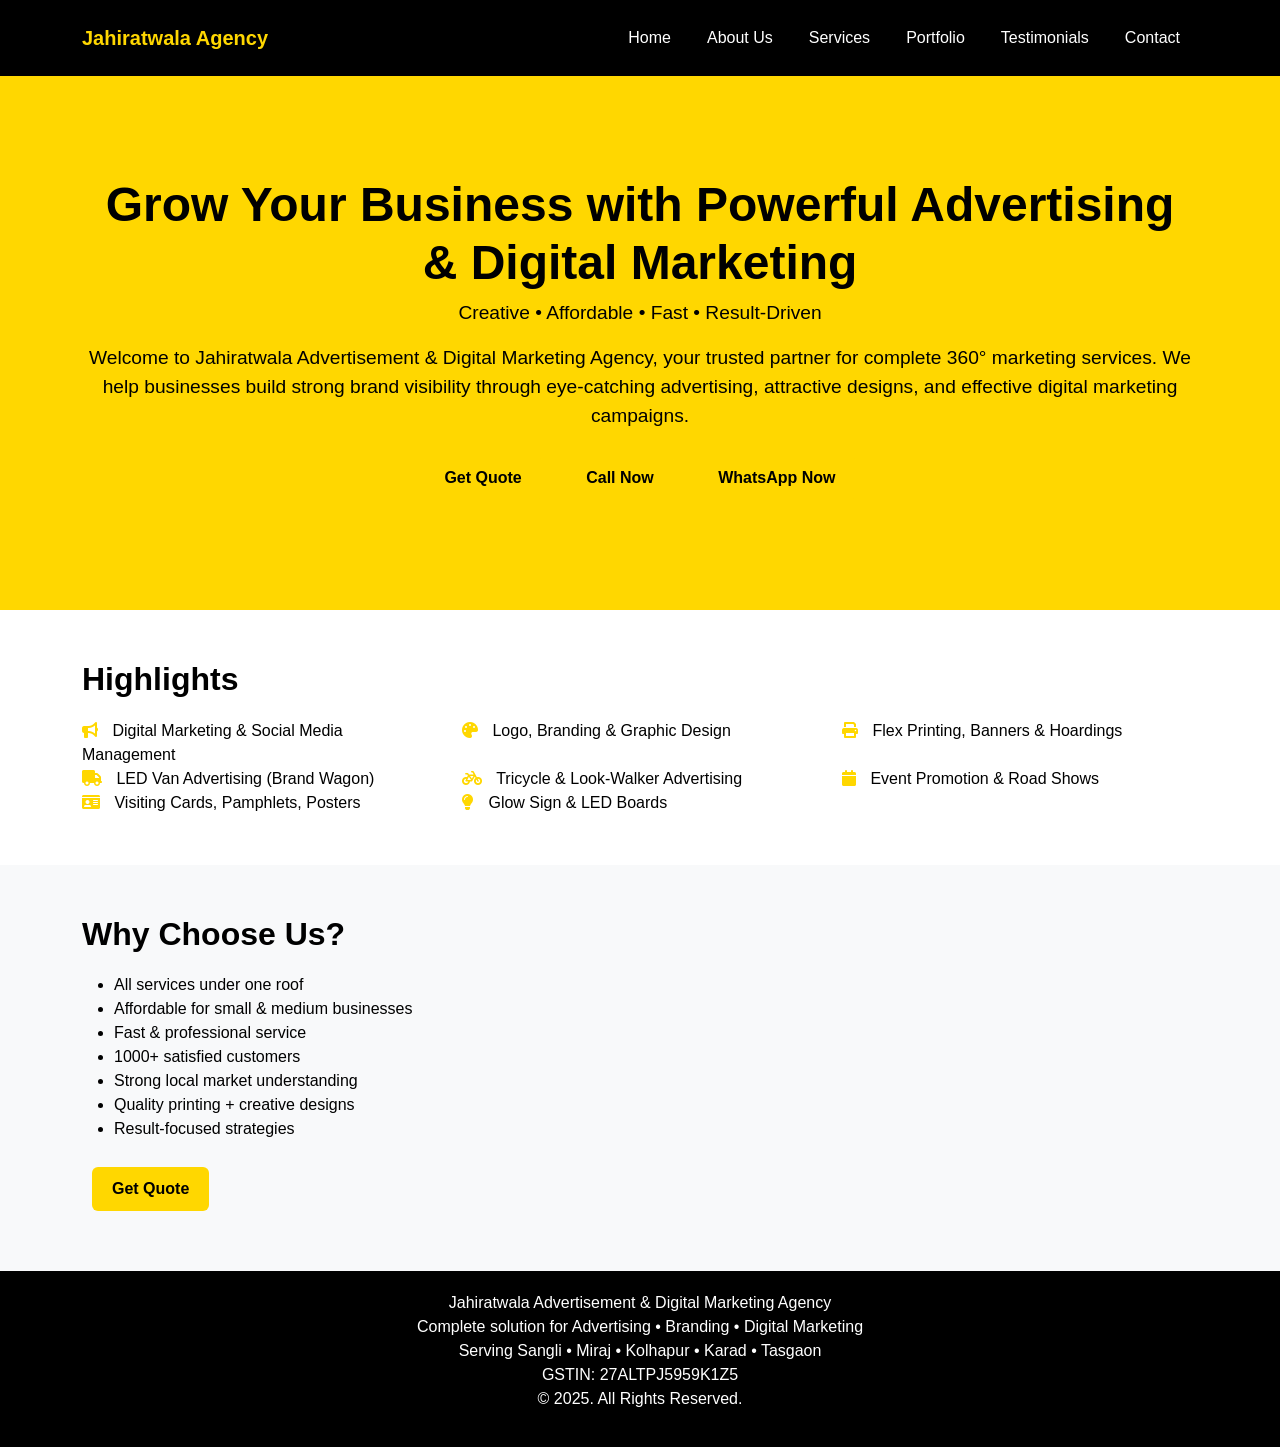
==== index.html @ a250a624 "Add files via upload" ====
<!DOCTYPE html>
<html lang="en">
<head>
    <meta charset="UTF-8">
    <meta name="viewport" content="width=device-width, initial-scale=1.0">
    <title>Jahiratwala Advertisement & Digital Marketing Agency</title>
    <link href="https://cdn.jsdelivr.net/npm/bootstrap@5.3.0/dist/css/bootstrap.min.css" rel="stylesheet">
    <link rel="stylesheet" href="https://cdnjs.cloudflare.com/ajax/libs/font-awesome/6.0.0/css/all.min.css">
    <link rel="stylesheet" href="styles.css">
</head>
<body>
    <header>
        <nav class="navbar navbar-expand-lg">
            <div class="container">
                <a class="navbar-brand" href="index.html">Jahiratwala Agency</a>
                <button class="navbar-toggler" type="button" data-bs-toggle="collapse" data-bs-target="#navbarNav">
                    <span class="navbar-toggler-icon"></span>
                </button>
                <div class="collapse navbar-collapse" id="navbarNav">
                    <ul class="navbar-nav ms-auto">
                        <li class="nav-item"><a class="nav-link" href="index.html">Home</a></li>
                        <li class="nav-item"><a class="nav-link" href="about.html">About Us</a></li>
                        <li class="nav-item"><a class="nav-link" href="services.html">Services</a></li>
                        <li class="nav-item"><a class="nav-link" href="portfolio.html">Portfolio</a></li>
                        <li class="nav-item"><a class="nav-link" href="testimonials.html">Testimonials</a></li>
                        <li class="nav-item"><a class="nav-link" href="contact.html">Contact</a></li>
                    </ul>
                </div>
            </div>
        </nav>
    </header>

    <section class="hero">
        <div class="container">
            <h1>Grow Your Business with Powerful Advertising & Digital Marketing</h1>
            <p class="tagline">Creative • Affordable • Fast • Result-Driven</p>
            <p>Welcome to Jahiratwala Advertisement & Digital Marketing Agency, your trusted partner for complete 360° marketing services. We help businesses build strong brand visibility through eye-catching advertising, attractive designs, and effective digital marketing campaigns.</p>
            <a href="contact.html" class="btn btn-custom">Get Quote</a>
            <a href="tel:9054790116" class="btn btn-custom">Call Now</a>
            <a href="https://wa.me/9054790116" class="btn btn-custom">WhatsApp Now</a>
        </div>
    </section>

    <section class="section">
        <div class="container">
            <h2>Highlights</h2>
            <div class="row">
                <div class="col-md-4"><i class="fas fa-bullhorn icon"></i> Digital Marketing & Social Media Management</div>
                <div class="col-md-4"><i class="fas fa-palette icon"></i> Logo, Branding & Graphic Design</div>
                <div class="col-md-4"><i class="fas fa-print icon"></i> Flex Printing, Banners & Hoardings</div>
                <div class="col-md-4"><i class="fas fa-truck icon"></i> LED Van Advertising (Brand Wagon)</div>
                <div class="col-md-4"><i class="fas fa-bicycle icon"></i> Tricycle & Look-Walker Advertising</div>
                <div class="col-md-4"><i class="fas fa-calendar icon"></i> Event Promotion & Road Shows</div>
                <div class="col-md-4"><i class="fas fa-id-card icon"></i> Visiting Cards, Pamphlets, Posters</div>
                <div class="col-md-4"><i class="fas fa-lightbulb icon"></i> Glow Sign & LED Boards</div>
            </div>
        </div>
    </section>

    <section class="section bg-light">
        <div class="container">
            <h2>Why Choose Us?</h2>
            <ul>
                <li>All services under one roof</li>
                <li>Affordable for small & medium businesses</li>
                <li>Fast & professional service</li>
                <li>1000+ satisfied customers</li>
                <li>Strong local market understanding</li>
                <li>Quality printing + creative designs</li>
                <li>Result-focused strategies</li>
            </ul>
            <a href="contact.html" class="btn btn-custom">Get Quote</a>
        </div>
    </section>

    <footer>
        <div class="container">
            <p>Jahiratwala Advertisement & Digital Marketing Agency<br>
            Complete solution for Advertising • Branding • Digital Marketing<br>
            Serving Sangli • Miraj • Kolhapur • Karad • Tasgaon<br>
            GSTIN: 27ALTPJ5959K1Z5<br>
            © 2025. All Rights Reserved.</p>
        </div>
    </footer>

    <script src="https://cdn.jsdelivr.net/npm/bootstrap@5.3.0/dist/js/bootstrap.bundle.min.js"></script>
</body>
</html>
---- styles.css ----
/* Custom Styles */
body {
    font-family: 'Arial', sans-serif;
    color: #000000;
    background-color: #FFFFFF;
    margin: 0;
    padding: 0;
}

header {
    background-color: #000000;
    color: #FFFFFF;
    padding: 10px 0;
    position: sticky;
    top: 0;
    z-index: 1000;
}

.navbar-brand {
    color: #FFD700 !important;
    font-weight: bold;
}

.nav-link {
    color: #FFFFFF !important;
    margin: 0 10px;
}

.nav-link:hover {
    color: #FFD700 !important;
}

.hero {
    background-color: #FFD700;
    color: #000000;
    padding: 100px 0;
    text-align: center;
}

.hero h1 {
    font-size: 3rem;
    font-weight: bold;
}

.hero p {
    font-size: 1.2rem;
}

.btn-custom {
    background-color: #FFD700;
    color: #000000;
    border: none;
    padding: 10px 20px;
    margin: 10px;
    font-weight: bold;
}

.btn-custom:hover {
    background-color: #000000;
    color: #FFD700;
}

.section {
    padding: 50px 0;
}

.section h2 {
    font-weight: bold;
    color: #000000;
    margin-bottom: 20px;
}

.icon {
    color: #FFD700;
    margin-right: 10px;
}

.portfolio img {
    width: 100%;
    height: 200px;
    object-fit: cover;
    margin-bottom: 10px;
}

.testimonial {
    background-color: #F8F8F8;
    padding: 20px;
    margin: 10px 0;
    border-left: 5px solid #FFD700;
}

footer {
    background-color: #000000;
    color: #FFFFFF;
    padding: 20px 0;
    text-align: center;
}

footer a {
    color: #FFD700;
}

/* Mobile Responsiveness */
@media (max-width: 768px) {
    .hero h1 {
        font-size: 2rem;
    }
    .hero p {
        font-size: 1rem;
    }
    .btn-custom {
        display: block;
        margin: 10px auto;
    }
}
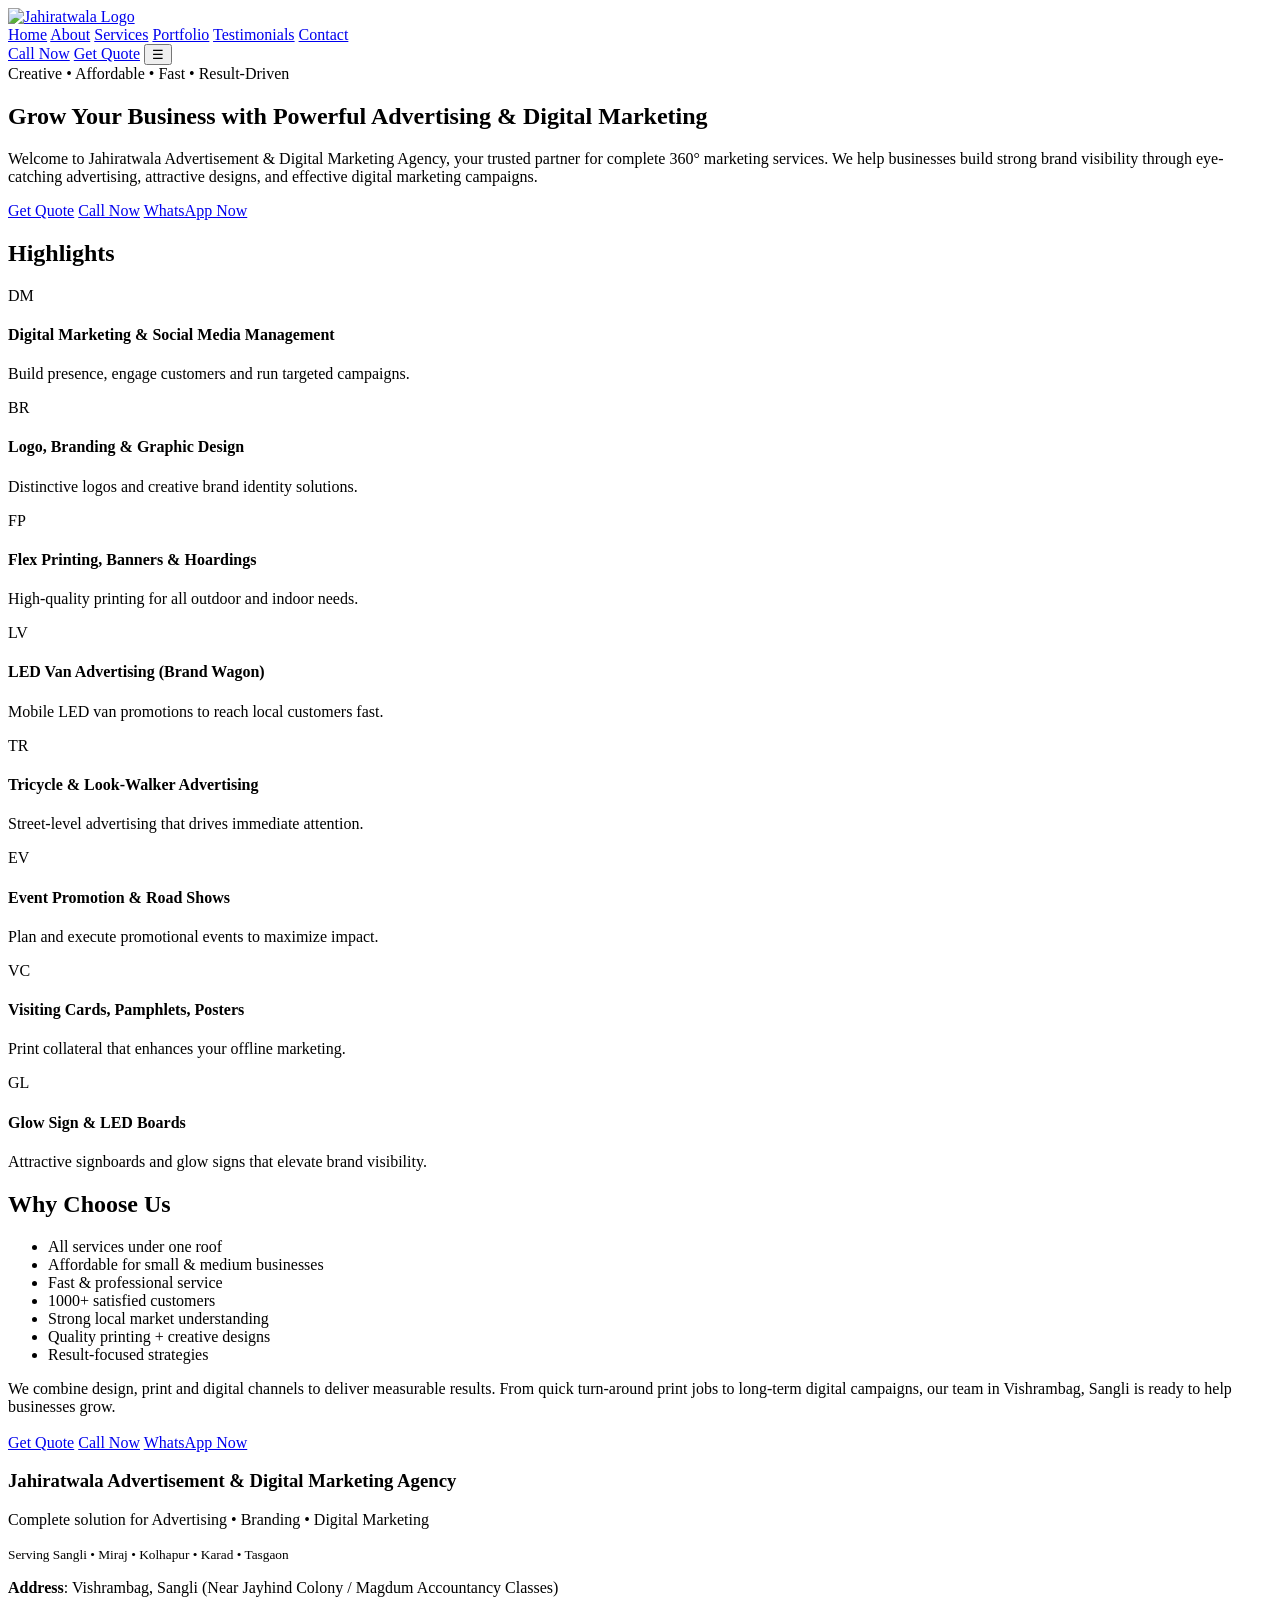
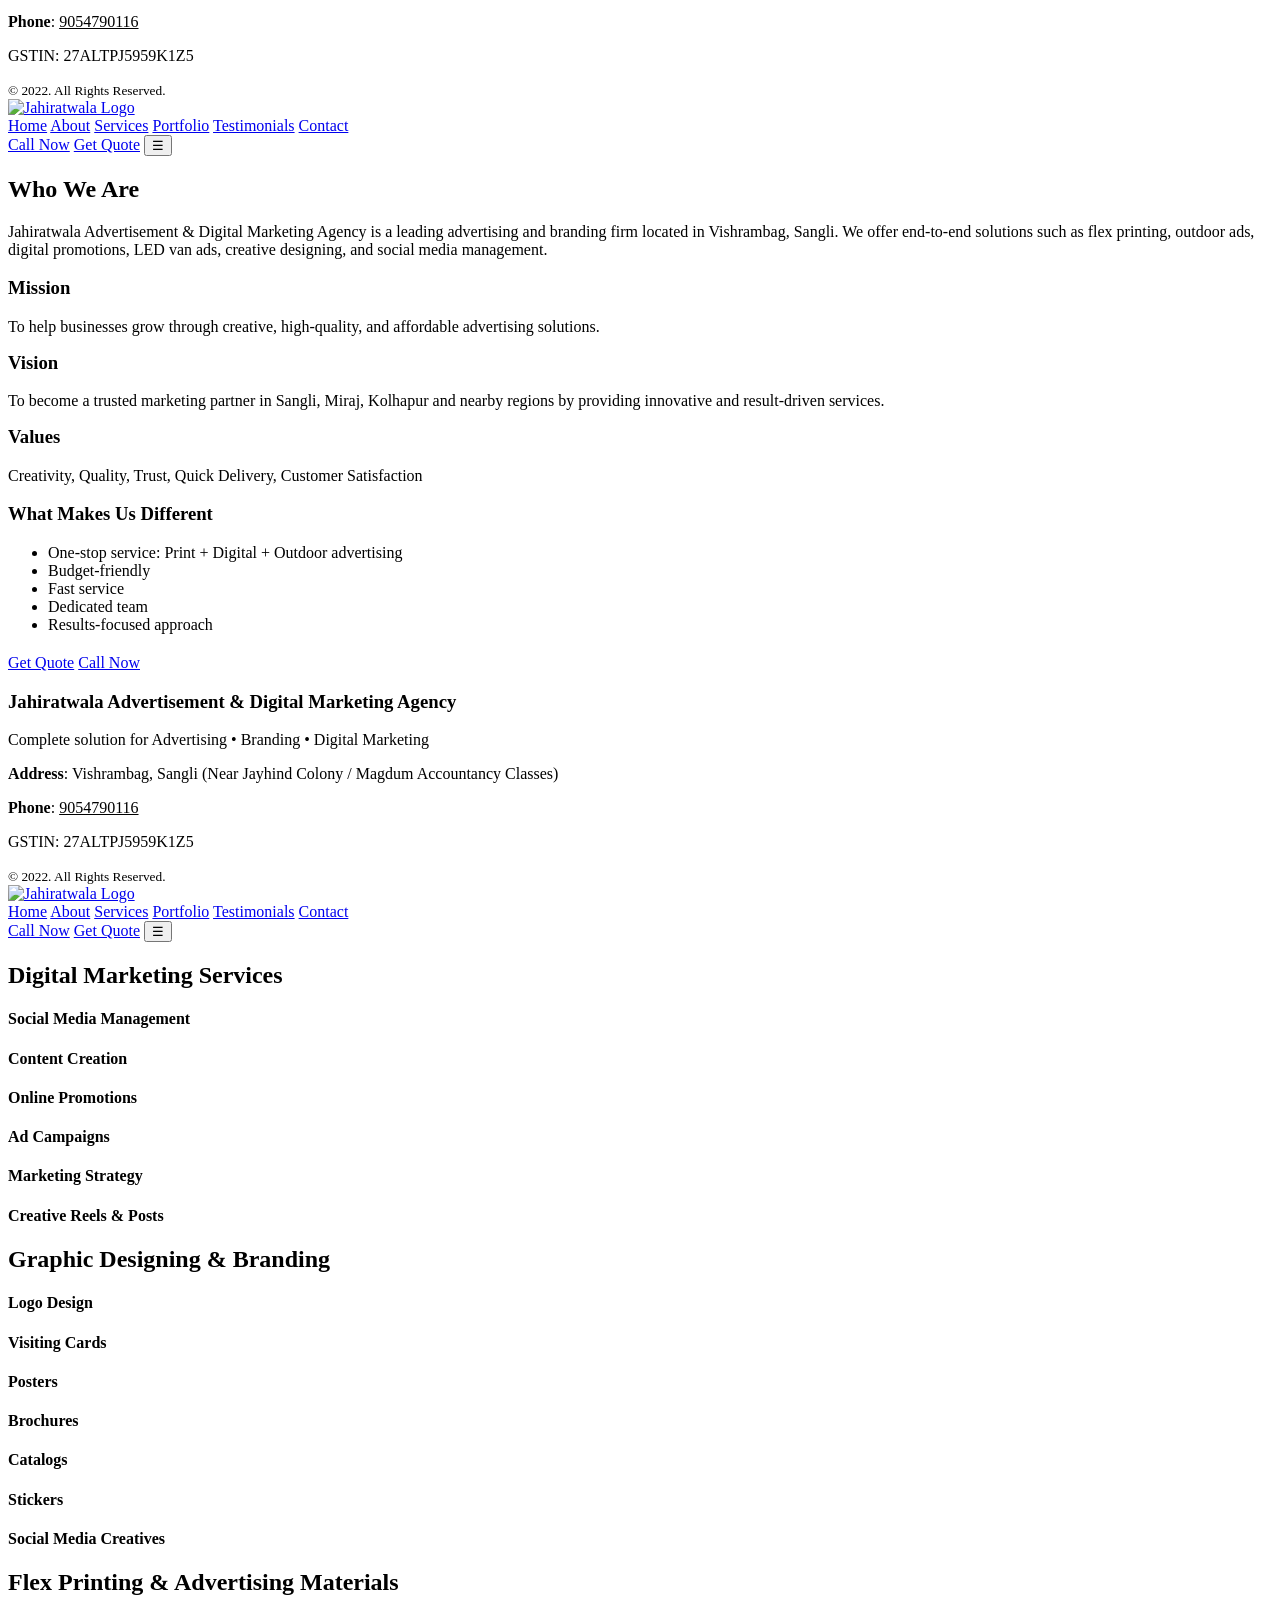
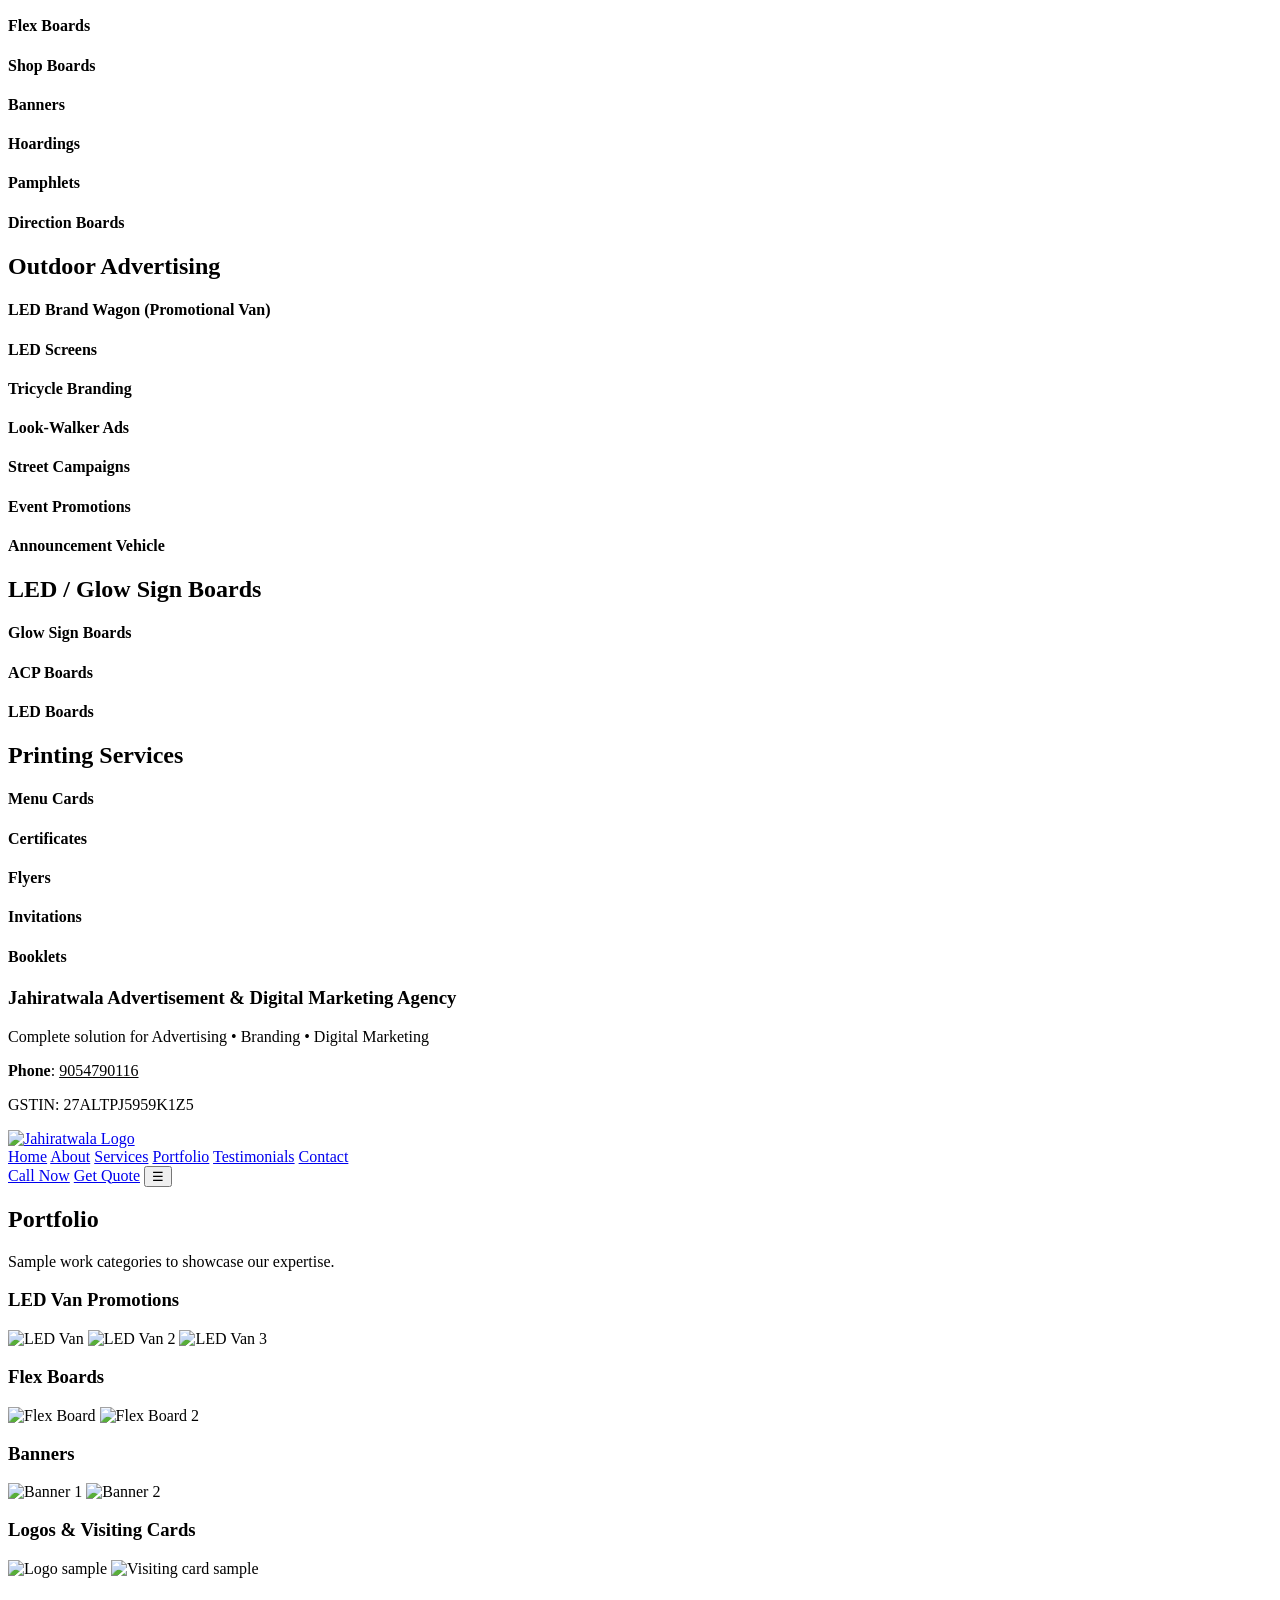
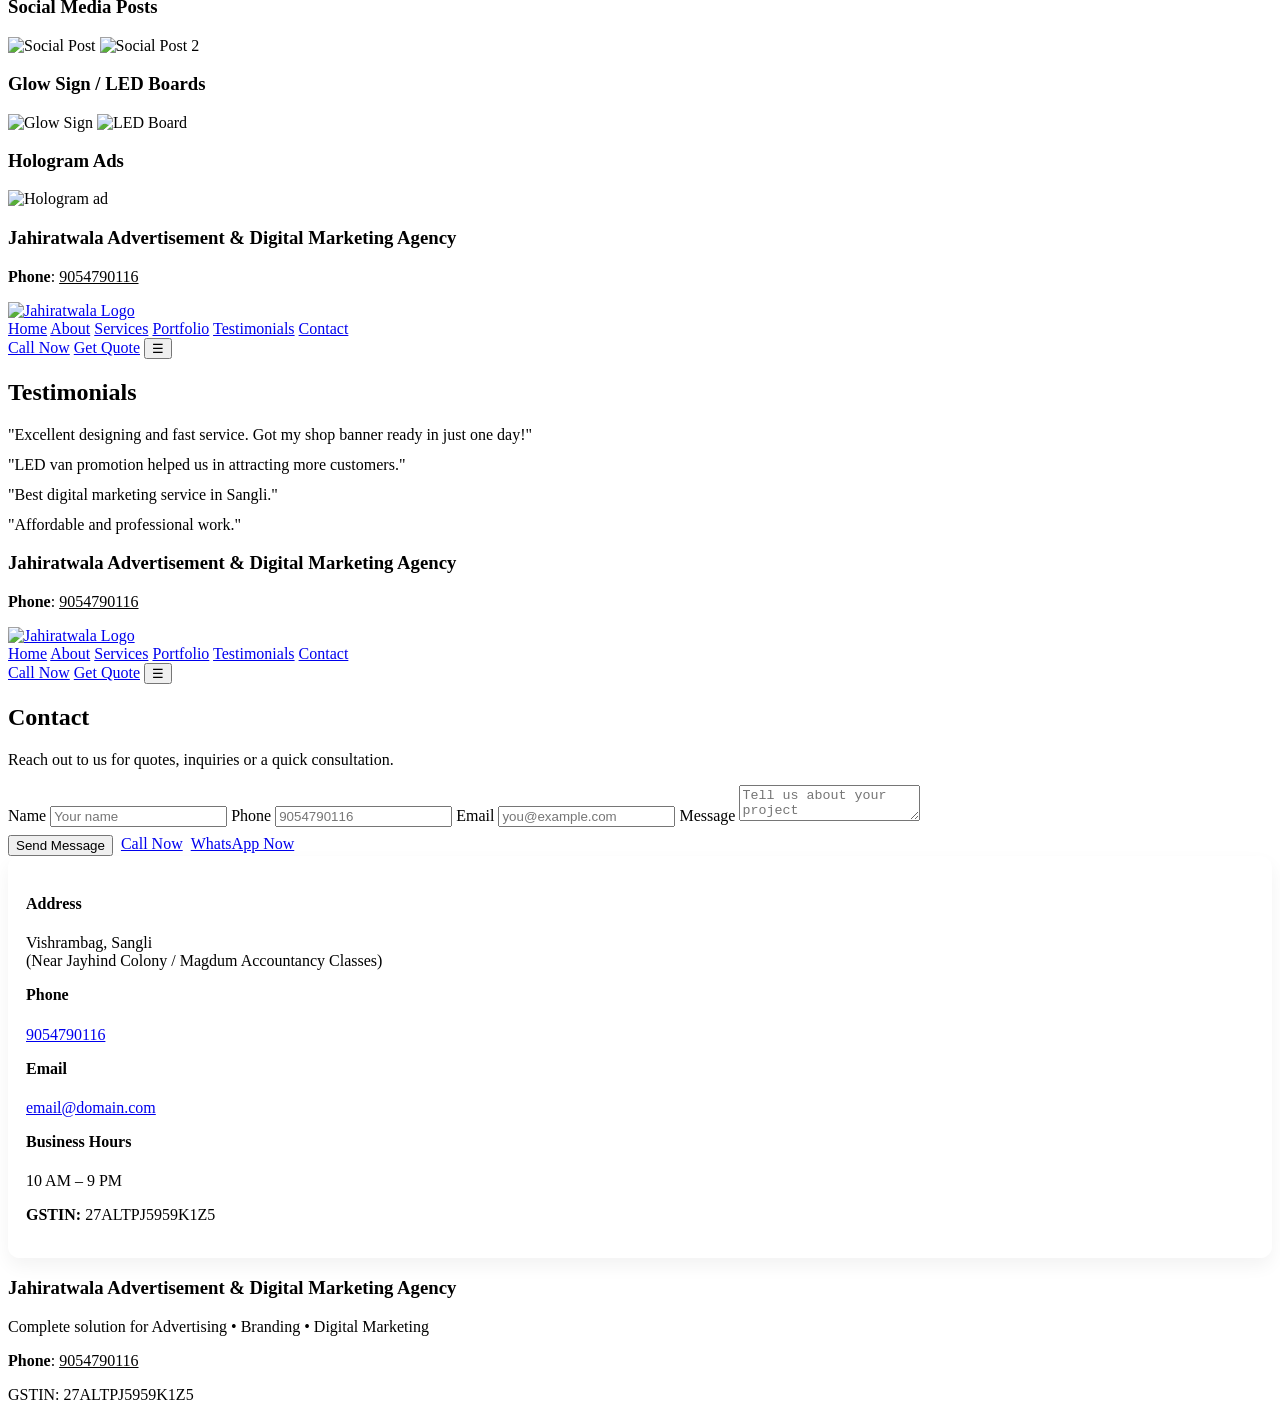
==== commit ff3eed9f: "Add files via upload" ====
--- a/index.html
+++ b/index.html
@@ -1,88 +1,631 @@
-<!DOCTYPE html>
+<!doctype html>
 <html lang="en">
 <head>
-    <meta charset="UTF-8">
-    <meta name="viewport" content="width=device-width, initial-scale=1.0">
-    <title>Jahiratwala Advertisement & Digital Marketing Agency</title>
-    <link href="https://cdn.jsdelivr.net/npm/bootstrap@5.3.0/dist/css/bootstrap.min.css" rel="stylesheet">
-    <link rel="stylesheet" href="https://cdnjs.cloudflare.com/ajax/libs/font-awesome/6.0.0/css/all.min.css">
-    <link rel="stylesheet" href="styles.css">
+  <meta charset="utf-8" />
+  <meta name="viewport" content="width=device-width,initial-scale=1" />
+  <title>Jahiratwala Advertisement & Digital Marketing Agency — Home</title>
+  <link rel="stylesheet" href="css/style.css">
 </head>
 <body>
-    <header>
-        <nav class="navbar navbar-expand-lg">
-            <div class="container">
-                <a class="navbar-brand" href="index.html">Jahiratwala Agency</a>
-                <button class="navbar-toggler" type="button" data-bs-toggle="collapse" data-bs-target="#navbarNav">
-                    <span class="navbar-toggler-icon"></span>
-                </button>
-                <div class="collapse navbar-collapse" id="navbarNav">
-                    <ul class="navbar-nav ms-auto">
-                        <li class="nav-item"><a class="nav-link" href="index.html">Home</a></li>
-                        <li class="nav-item"><a class="nav-link" href="about.html">About Us</a></li>
-                        <li class="nav-item"><a class="nav-link" href="services.html">Services</a></li>
-                        <li class="nav-item"><a class="nav-link" href="portfolio.html">Portfolio</a></li>
-                        <li class="nav-item"><a class="nav-link" href="testimonials.html">Testimonials</a></li>
-                        <li class="nav-item"><a class="nav-link" href="contact.html">Contact</a></li>
-                    </ul>
-                </div>
+
+  <!-- Header -->
+  <header class="site-header">
+    <div class="container header-inner">
+      <a href="index.html" class="logo"><img src="images/logo.png" alt="Jahiratwala Logo"></a>
+
+      <nav class="nav" aria-label="Main Navigation">
+        <a href="index.html" class="active">Home</a>
+        <a href="about.html">About</a>
+        <a href="services.html">Services</a>
+        <a href="portfolio.html">Portfolio</a>
+        <a href="testimonials.html">Testimonials</a>
+        <a href="contact.html">Contact</a>
+      </nav>
+
+      <div class="header-ctas">
+        <a class="btn btn-border" href="tel:9054790116">Call Now</a>
+        <a class="btn btn-yellow" href="contact.html">Get Quote</a>
+        <button class="mobile-toggle" aria-label="Toggle menu">☰</button>
+      </div>
+    </div>
+
+    <!-- mobile nav -->
+    <div class="container mobile-nav" style="display:none">
+      <a href="index.html">Home</a> |
+      <a href="about.html">About</a> |
+      <a href="services.html">Services</a> |
+      <a href="portfolio.html">Portfolio</a> |
+      <a href="testimonials.html">Testimonials</a> |
+      <a href="contact.html">Contact</a>
+    </div>
+  </header>
+
+  <!-- HERO -->
+  <main>
+    <section class="hero">
+      <div class="container hero-inner">
+        <span class="tagline">Creative • Affordable • Fast • Result-Driven</span>
+        <h1>Grow Your Business with Powerful Advertising & Digital Marketing</h1>
+        <p class="lead">Welcome to Jahiratwala Advertisement & Digital Marketing Agency, your trusted partner for complete 360° marketing services. We help businesses build strong brand visibility through eye-catching advertising, attractive designs, and effective digital marketing campaigns.</p>
+
+        <div class="hero-ctas">
+          <a href="contact.html" class="btn-cta primary">Get Quote</a>
+          <a href="tel:9054790116" class="btn-cta ghost">Call Now</a>
+          <a href="https://wa.me/919054790116" class="btn-cta ghost">WhatsApp Now</a>
+        </div>
+      </div>
+    </section>
+
+    <!-- Highlights -->
+    <section class="highlights container section" aria-labelledby="highlights">
+      <h2 id="highlights">Highlights</h2>
+      <div class="highlights-grid" style="margin-top:14px;">
+        <div class="card">
+          <div class="icon">DM</div>
+          <div>
+            <h4>Digital Marketing & Social Media Management</h4>
+            <p>Build presence, engage customers and run targeted campaigns.</p>
+          </div>
+        </div>
+
+        <div class="card">
+          <div class="icon">BR</div>
+          <div>
+            <h4>Logo, Branding & Graphic Design</h4>
+            <p>Distinctive logos and creative brand identity solutions.</p>
+          </div>
+        </div>
+
+        <div class="card">
+          <div class="icon">FP</div>
+          <div>
+            <h4>Flex Printing, Banners & Hoardings</h4>
+            <p>High-quality printing for all outdoor and indoor needs.</p>
+          </div>
+        </div>
+
+        <div class="card">
+          <div class="icon">LV</div>
+          <div>
+            <h4>LED Van Advertising (Brand Wagon)</h4>
+            <p>Mobile LED van promotions to reach local customers fast.</p>
+          </div>
+        </div>
+
+        <div class="card">
+          <div class="icon">TR</div>
+          <div>
+            <h4>Tricycle & Look-Walker Advertising</h4>
+            <p>Street-level advertising that drives immediate attention.</p>
+          </div>
+        </div>
+
+        <div class="card">
+          <div class="icon">EV</div>
+          <div>
+            <h4>Event Promotion & Road Shows</h4>
+            <p>Plan and execute promotional events to maximize impact.</p>
+          </div>
+        </div>
+
+        <div class="card">
+          <div class="icon">VC</div>
+          <div>
+            <h4>Visiting Cards, Pamphlets, Posters</h4>
+            <p>Print collateral that enhances your offline marketing.</p>
+          </div>
+        </div>
+
+        <div class="card">
+          <div class="icon">GL</div>
+          <div>
+            <h4>Glow Sign & LED Boards</h4>
+            <p>Attractive signboards and glow signs that elevate brand visibility.</p>
+          </div>
+        </div>
+      </div>
+    </section>
+
+    <!-- Why Choose Us -->
+    <section class="why container section" aria-labelledby="why">
+      <h2 id="why">Why Choose Us</h2>
+      <div class="why-grid" style="margin-top:18px;">
+        <div>
+          <ul class="why-list">
+            <li>All services under one roof</li>
+            <li>Affordable for small & medium businesses</li>
+            <li>Fast & professional service</li>
+            <li>1000+ satisfied customers</li>
+            <li>Strong local market understanding</li>
+            <li>Quality printing + creative designs</li>
+            <li>Result-focused strategies</li>
+          </ul>
+        </div>
+        <div>
+          <p class="lead">We combine design, print and digital channels to deliver measurable results. From quick turn-around print jobs to long-term digital campaigns, our team in Vishrambag, Sangli is ready to help businesses grow.</p>
+          <div style="margin-top:18px;">
+            <a href="contact.html" class="btn btn-yellow">Get Quote</a>
+            <a href="tel:9054790116" class="btn btn-border">Call Now</a>
+            <a href="https://wa.me/919054790116" class="btn btn-border">WhatsApp Now</a>
+          </div>
+        </div>
+      </div>
+    </section>
+
+  </main>
+
+  <!-- Footer -->
+  <footer class="site-footer">
+    <div class="container footer-grid">
+      <div>
+        <h3>Jahiratwala Advertisement & Digital Marketing Agency</h3>
+        <p>Complete solution for Advertising • Branding • Digital Marketing</p>
+        <small>Serving Sangli • Miraj • Kolhapur • Karad • Tasgaon</small>
+      </div>
+      <div>
+        <p><strong>Address</strong>: Vishrambag, Sangli (Near Jayhind Colony / Magdum Accountancy Classes)</p>
+        <p><strong>Phone</strong>: <a href="tel:9054790116" style="color:inherit;text-decoration:underline">9054790116</a></p>
+        <p>GSTIN: 27ALTPJ5959K1Z5</p>
+        <small>© 2022. All Rights Reserved.</small>
+      </div>
+    </div>
+  </footer>
+
+  <script src="js/script.js"></script>
+</body>
+</html> 
+
+
+<!doctype html>
+<html lang="en">
+<head>
+  <meta charset="utf-8" />
+  <meta name="viewport" content="width=device-width,initial-scale=1" />
+  <title>About — Jahiratwala Advertisement & Digital Marketing Agency</title>
+  <link rel="stylesheet" href="css/style.css">
+</head>
+<body>
+  <!-- header (same as index) -->
+  <header class="site-header">
+    <div class="container header-inner">
+      <a href="index.html" class="logo"><img src="images/logo.png" alt="Jahiratwala Logo"></a>
+      <nav class="nav" aria-label="Main Navigation">
+        <a href="index.html">Home</a>
+        <a href="about.html" class="active">About</a>
+        <a href="services.html">Services</a>
+        <a href="portfolio.html">Portfolio</a>
+        <a href="testimonials.html">Testimonials</a>
+        <a href="contact.html">Contact</a>
+      </nav>
+      <div class="header-ctas">
+        <a class="btn btn-border" href="tel:9054790116">Call Now</a>
+        <a class="btn btn-yellow" href="contact.html">Get Quote</a>
+        <button class="mobile-toggle">☰</button>
+      </div>
+    </div>
+    <div class="container mobile-nav" style="display:none">
+      <a href="index.html">Home</a> | <a href="about.html">About</a> | <a href="services.html">Services</a> | <a href="portfolio.html">Portfolio</a> | <a href="testimonials.html">Testimonials</a> | <a href="contact.html">Contact</a>
+    </div>
+  </header>
+
+  <main>
+    <section class="section container">
+      <h2>Who We Are</h2>
+      <p class="lead">Jahiratwala Advertisement & Digital Marketing Agency is a leading advertising and branding firm located in Vishrambag, Sangli. We offer end-to-end solutions such as flex printing, outdoor ads, digital promotions, LED van ads, creative designing, and social media management.</p>
+
+      <h3 style="margin-top:18px;">Mission</h3>
+      <p>To help businesses grow through creative, high-quality, and affordable advertising solutions.</p>
+
+      <h3 style="margin-top:12px;">Vision</h3>
+      <p>To become a trusted marketing partner in Sangli, Miraj, Kolhapur and nearby regions by providing innovative and result-driven services.</p>
+
+      <h3 style="margin-top:12px;">Values</h3>
+      <p>Creativity, Quality, Trust, Quick Delivery, Customer Satisfaction</p>
+
+      <h3 style="margin-top:18px;">What Makes Us Different</h3>
+      <ul style="margin-top:8px">
+        <li>One-stop service: Print + Digital + Outdoor advertising</li>
+        <li>Budget-friendly</li>
+        <li>Fast service</li>
+        <li>Dedicated team</li>
+        <li>Results-focused approach</li>
+      </ul>
+
+      <div style="margin-top:20px;">
+        <a href="contact.html" class="btn btn-yellow">Get Quote</a>
+        <a href="tel:9054790116" class="btn btn-border">Call Now</a>
+      </div>
+    </section>
+  </main>
+
+  <footer class="site-footer">
+    <div class="container footer-grid">
+      <div>
+        <h3>Jahiratwala Advertisement & Digital Marketing Agency</h3>
+        <p>Complete solution for Advertising • Branding • Digital Marketing</p>
+      </div>
+      <div>
+        <p><strong>Address</strong>: Vishrambag, Sangli (Near Jayhind Colony / Magdum Accountancy Classes)</p>
+        <p><strong>Phone</strong>: <a href="tel:9054790116" style="color:inherit;text-decoration:underline">9054790116</a></p>
+        <p>GSTIN: 27ALTPJ5959K1Z5</p>
+        <small>© 2022. All Rights Reserved.</small>
+      </div>
+    </div>
+  </footer>
+
+  <script src="js/script.js"></script>
+</body>
+</html> 
+
+<!doctype html>
+<html lang="en">
+<head>
+  <meta charset="utf-8" />
+  <meta name="viewport" content="width=device-width,initial-scale=1" />
+  <title>Services — Jahiratwala Advertisement & Digital Marketing Agency</title>
+  <link rel="stylesheet" href="css/style.css">
+</head>
+<body>
+  <!-- header -->
+  <header class="site-header">
+    <div class="container header-inner">
+      <a href="index.html" class="logo"><img src="images/logo.png" alt="Jahiratwala Logo"></a>
+      <nav class="nav" aria-label="Main Navigation">
+        <a href="index.html">Home</a>
+        <a href="about.html">About</a>
+        <a href="services.html" class="active">Services</a>
+        <a href="portfolio.html">Portfolio</a>
+        <a href="testimonials.html">Testimonials</a>
+        <a href="contact.html">Contact</a>
+      </nav>
+      <div class="header-ctas">
+        <a class="btn btn-border" href="tel:9054790116">Call Now</a>
+        <a class="btn btn-yellow" href="contact.html">Get Quote</a>
+        <button class="mobile-toggle">☰</button>
+      </div>
+    </div>
+    <div class="container mobile-nav" style="display:none">
+      <a href="index.html">Home</a> | <a href="about.html">About</a> | <a href="services.html">Services</a> | <a href="portfolio.html">Portfolio</a> | <a href="testimonials.html">Testimonials</a> | <a href="contact.html">Contact</a>
+    </div>
+  </header>
+
+  <main>
+    <section class="section container">
+      <h2>Digital Marketing Services</h2>
+      <div class="services-grid" style="margin-top:12px;">
+        <div class="service"><h4>Social Media Management</h4></div>
+        <div class="service"><h4>Content Creation</h4></div>
+        <div class="service"><h4>Online Promotions</h4></div>
+        <div class="service"><h4>Ad Campaigns</h4></div>
+        <div class="service"><h4>Marketing Strategy</h4></div>
+        <div class="service"><h4>Creative Reels & Posts</h4></div>
+      </div>
+    </section>
+
+    <section class="section container">
+      <h2>Graphic Designing & Branding</h2>
+      <div class="services-grid" style="margin-top:12px;">
+        <div class="service"><h4>Logo Design</h4></div>
+        <div class="service"><h4>Visiting Cards</h4></div>
+        <div class="service"><h4>Posters</h4></div>
+        <div class="service"><h4>Brochures</h4></div>
+        <div class="service"><h4>Catalogs</h4></div>
+        <div class="service"><h4>Stickers</h4></div>
+        <div class="service"><h4>Social Media Creatives</h4></div>
+      </div>
+    </section>
+
+    <section class="section container">
+      <h2>Flex Printing & Advertising Materials</h2>
+      <div class="services-grid" style="margin-top:12px;">
+        <div class="service"><h4>Flex Boards</h4></div>
+        <div class="service"><h4>Shop Boards</h4></div>
+        <div class="service"><h4>Banners</h4></div>
+        <div class="service"><h4>Hoardings</h4></div>
+        <div class="service"><h4>Pamphlets</h4></div>
+        <div class="service"><h4>Direction Boards</h4></div>
+      </div>
+    </section>
+
+    <section class="section container">
+      <h2>Outdoor Advertising</h2>
+      <div class="services-grid" style="margin-top:12px;">
+        <div class="service"><h4>LED Brand Wagon (Promotional Van)</h4></div>
+        <div class="service"><h4>LED Screens</h4></div>
+        <div class="service"><h4>Tricycle Branding</h4></div>
+        <div class="service"><h4>Look-Walker Ads</h4></div>
+        <div class="service"><h4>Street Campaigns</h4></div>
+        <div class="service"><h4>Event Promotions</h4></div>
+        <div class="service"><h4>Announcement Vehicle</h4></div>
+      </div>
+    </section>
+
+    <section class="section container">
+      <h2>LED / Glow Sign Boards</h2>
+      <div class="services-grid" style="margin-top:12px;">
+        <div class="service"><h4>Glow Sign Boards</h4></div>
+        <div class="service"><h4>ACP Boards</h4></div>
+        <div class="service"><h4>LED Boards</h4></div>
+      </div>
+    </section>
+
+    <section class="section container">
+      <h2>Printing Services</h2>
+      <div class="services-grid" style="margin-top:12px;">
+        <div class="service"><h4>Menu Cards</h4></div>
+        <div class="service"><h4>Certificates</h4></div>
+        <div class="service"><h4>Flyers</h4></div>
+        <div class="service"><h4>Invitations</h4></div>
+        <div class="service"><h4>Booklets</h4></div>
+      </div>
+    </section>
+
+  </main>
+
+  <footer class="site-footer">
+    <div class="container footer-grid">
+      <div>
+        <h3>Jahiratwala Advertisement & Digital Marketing Agency</h3>
+        <p>Complete solution for Advertising • Branding • Digital Marketing</p>
+      </div>
+      <div>
+        <p><strong>Phone</strong>: <a href="tel:9054790116" style="color:inherit;text-decoration:underline">9054790116</a></p>
+        <p>GSTIN: 27ALTPJ5959K1Z5</p>
+      </div>
+    </div>
+  </footer>
+
+  <script src="js/script.js"></script>
+</body>
+</html> 
+
+<!doctype html>
+<html lang="en">
+<head>
+  <meta charset="utf-8" />
+  <meta name="viewport" content="width=device-width,initial-scale=1" />
+  <title>Portfolio — Jahiratwala Advertisement & Digital Marketing Agency</title>
+  <link rel="stylesheet" href="css/style.css">
+</head>
+<body>
+  <!-- header -->
+  <header class="site-header">
+    <div class="container header-inner">
+      <a href="index.html" class="logo"><img src="images/logo.png" alt="Jahiratwala Logo"></a>
+      <nav class="nav" aria-label="Main Navigation">
+        <a href="index.html">Home</a>
+        <a href="about.html">About</a>
+        <a href="services.html">Services</a>
+        <a href="portfolio.html" class="active">Portfolio</a>
+        <a href="testimonials.html">Testimonials</a>
+        <a href="contact.html">Contact</a>
+      </nav>
+      <div class="header-ctas">
+        <a class="btn btn-border" href="tel:9054790116">Call Now</a>
+        <a class="btn btn-yellow" href="contact.html">Get Quote</a>
+        <button class="mobile-toggle">☰</button>
+      </div>
+    </div>
+    <div class="container mobile-nav" style="display:none">
+      <a href="index.html">Home</a> | <a href="about.html">About</a> | <a href="services.html">Services</a> | <a href="portfolio.html">Portfolio</a> | <a href="testimonials.html">Testimonials</a> | <a href="contact.html">Contact</a>
+    </div>
+  </header>
+
+  <main>
+    <section class="section container">
+      <h2>Portfolio</h2>
+      <p class="lead">Sample work categories to showcase our expertise.</p>
+
+      <h3 style="margin-top:18px">LED Van Promotions</h3>
+      <div class="gallery" style="margin-top:8px">
+        <img src="images/portfolio1.jpg" alt="LED Van">
+        <img src="images/portfolio2.jpg" alt="LED Van 2">
+        <img src="images/portfolio3.jpg" alt="LED Van 3">
+      </div>
+
+      <h3 style="margin-top:18px">Flex Boards</h3>
+      <div class="gallery" style="margin-top:8px">
+        <img src="images/portfolio4.jpg" alt="Flex Board">
+        <img src="images/portfolio5.jpg" alt="Flex Board 2">
+      </div>
+
+      <h3 style="margin-top:18px">Banners</h3>
+      <div class="gallery" style="margin-top:8px">
+        <img src="images/portfolio6.jpg" alt="Banner 1">
+        <img src="images/portfolio7.jpg" alt="Banner 2">
+      </div>
+
+      <h3 style="margin-top:18px">Logos & Visiting Cards</h3>
+      <div class="gallery" style="margin-top:8px">
+        <img src="images/portfolio8.jpg" alt="Logo sample">
+        <img src="images/portfolio9.jpg" alt="Visiting card sample">
+      </div>
+
+      <h3 style="margin-top:18px">Social Media Posts</h3>
+      <div class="gallery" style="margin-top:8px">
+        <img src="images/portfolio10.jpg" alt="Social Post">
+        <img src="images/portfolio11.jpg" alt="Social Post 2">
+      </div>
+
+      <h3 style="margin-top:18px">Glow Sign / LED Boards</h3>
+      <div class="gallery" style="margin-top:8px">
+        <img src="images/portfolio12.jpg" alt="Glow Sign">
+        <img src="images/portfolio13.jpg" alt="LED Board">
+      </div>
+
+      <h3 style="margin-top:18px">Hologram Ads</h3>
+      <div class="gallery" style="margin-top:8px">
+        <img src="images/portfolio14.jpg" alt="Hologram ad">
+      </div>
+    </section>
+  </main>
+
+  <footer class="site-footer">
+    <div class="container footer-grid">
+      <div>
+        <h3>Jahiratwala Advertisement & Digital Marketing Agency</h3>
+      </div>
+      <div>
+        <p><strong>Phone</strong>: <a href="tel:9054790116" style="color:inherit;text-decoration:underline">9054790116</a></p>
+      </div>
+    </div>
+  </footer>
+
+  <script src="js/script.js"></script>
+</body>
+</html> 
+
+<!doctype html>
+<html lang="en">
+<head>
+  <meta charset="utf-8" />
+  <meta name="viewport" content="width=device-width,initial-scale=1" />
+  <title>Testimonials — Jahiratwala Advertisement & Digital Marketing Agency</title>
+  <link rel="stylesheet" href="css/style.css">
+</head>
+<body>
+  <!-- header -->
+  <header class="site-header">
+    <div class="container header-inner">
+      <a href="index.html" class="logo"><img src="images/logo.png" alt="Jahiratwala Logo"></a>
+      <nav class="nav" aria-label="Main Navigation">
+        <a href="index.html">Home</a>
+        <a href="about.html">About</a>
+        <a href="services.html">Services</a>
+        <a href="portfolio.html">Portfolio</a>
+        <a href="testimonials.html" class="active">Testimonials</a>
+        <a href="contact.html">Contact</a>
+      </nav>
+      <div class="header-ctas">
+        <a class="btn btn-border" href="tel:9054790116">Call Now</a>
+        <a class="btn btn-yellow" href="contact.html">Get Quote</a>
+        <button class="mobile-toggle">☰</button>
+      </div>
+    </div>
+    <div class="container mobile-nav" style="display:none">
+      <a href="index.html">Home</a> | <a href="about.html">About</a> | <a href="services.html">Services</a> | <a href="portfolio.html">Portfolio</a> | <a href="testimonials.html">Testimonials</a> | <a href="contact.html">Contact</a>
+    </div>
+  </header>
+
+  <main>
+    <section class="section container">
+      <h2>Testimonials</h2>
+      <div style="margin-top:14px; display:grid; gap:12px;">
+        <div class="testimonial">"Excellent designing and fast service. Got my shop banner ready in just one day!"</div>
+        <div class="testimonial">"LED van promotion helped us in attracting more customers."</div>
+        <div class="testimonial">"Best digital marketing service in Sangli."</div>
+        <div class="testimonial">"Affordable and professional work."</div>
+      </div>
+    </section>
+  </main>
+
+  <footer class="site-footer">
+    <div class="container footer-grid">
+      <div>
+        <h3>Jahiratwala Advertisement & Digital Marketing Agency</h3>
+      </div>
+      <div>
+        <p><strong>Phone</strong>: <a href="tel:9054790116" style="color:inherit;text-decoration:underline">9054790116</a></p>
+      </div>
+    </div>
+  </footer>
+
+  <script src="js/script.js"></script>
+</body>
+</html> 
+
+<!doctype html>
+<html lang="en">
+<head>
+  <meta charset="utf-8" />
+  <meta name="viewport" content="width=device-width,initial-scale=1" />
+  <title>Contact — Jahiratwala Advertisement & Digital Marketing Agency</title>
+  <link rel="stylesheet" href="css/style.css">
+</head>
+<body>
+  <!-- header -->
+  <header class="site-header">
+    <div class="container header-inner">
+      <a href="index.html" class="logo"><img src="images/logo.png" alt="Jahiratwala Logo"></a>
+      <nav class="nav" aria-label="Main Navigation">
+        <a href="index.html">Home</a>
+        <a href="about.html">About</a>
+        <a href="services.html">Services</a>
+        <a href="portfolio.html">Portfolio</a>
+        <a href="testimonials.html">Testimonials</a>
+        <a href="contact.html" class="active">Contact</a>
+      </nav>
+      <div class="header-ctas">
+        <a class="btn btn-border" href="tel:9054790116">Call Now</a>
+        <a class="btn btn-yellow" href="contact.html">Get Quote</a>
+        <button class="mobile-toggle">☰</button>
+      </div>
+    </div>
+    <div class="container mobile-nav" style="display:none">
+      <a href="index.html">Home</a> | <a href="about.html">About</a> | <a href="services.html">Services</a> | <a href="portfolio.html">Portfolio</a> | <a href="testimonials.html">Testimonials</a> | <a href="contact.html">Contact</a>
+    </div>
+  </header>
+
+  <main>
+    <section class="section container">
+      <h2>Contact</h2>
+      <p class="lead">Reach out to us for quotes, inquiries or a quick consultation.</p>
+
+      <div class="contact-grid" style="margin-top:16px;">
+        <div class="form-card">
+          <form id="contactForm">
+            <label>Name</label>
+            <input class="input" name="name" placeholder="Your name" required>
+            <label>Phone</label>
+            <input class="input" name="phone" placeholder="9054790116" required>
+            <label>Email</label>
+            <input class="input" name="email" placeholder="you@example.com" type="email">
+            <label>Message</label>
+            <textarea name="message" placeholder="Tell us about your project" required></textarea>
+
+            <div style="display:flex;gap:8px;flex-wrap:wrap;margin-top:8px">
+              <button class="btn btn-yellow" type="submit">Send Message</button>
+              <a href="tel:9054790116" class="btn btn-border">Call Now</a>
+              <a href="https://wa.me/919054790116" class="btn btn-border">WhatsApp Now</a>
             </div>
-        </nav>
-    </header>
-
-    <section class="hero">
-        <div class="container">
-            <h1>Grow Your Business with Powerful Advertising & Digital Marketing</h1>
-            <p class="tagline">Creative • Affordable • Fast • Result-Driven</p>
-            <p>Welcome to Jahiratwala Advertisement & Digital Marketing Agency, your trusted partner for complete 360° marketing services. We help businesses build strong brand visibility through eye-catching advertising, attractive designs, and effective digital marketing campaigns.</p>
-            <a href="contact.html" class="btn btn-custom">Get Quote</a>
-            <a href="tel:9054790116" class="btn btn-custom">Call Now</a>
-            <a href="https://wa.me/9054790116" class="btn btn-custom">WhatsApp Now</a>
-        </div>
-    </section>
-
-    <section class="section">
-        <div class="container">
-            <h2>Highlights</h2>
-            <div class="row">
-                <div class="col-md-4"><i class="fas fa-bullhorn icon"></i> Digital Marketing & Social Media Management</div>
-                <div class="col-md-4"><i class="fas fa-palette icon"></i> Logo, Branding & Graphic Design</div>
-                <div class="col-md-4"><i class="fas fa-print icon"></i> Flex Printing, Banners & Hoardings</div>
-                <div class="col-md-4"><i class="fas fa-truck icon"></i> LED Van Advertising (Brand Wagon)</div>
-                <div class="col-md-4"><i class="fas fa-bicycle icon"></i> Tricycle & Look-Walker Advertising</div>
-                <div class="col-md-4"><i class="fas fa-calendar icon"></i> Event Promotion & Road Shows</div>
-                <div class="col-md-4"><i class="fas fa-id-card icon"></i> Visiting Cards, Pamphlets, Posters</div>
-                <div class="col-md-4"><i class="fas fa-lightbulb icon"></i> Glow Sign & LED Boards</div>
-            </div>
-        </div>
-    </section>
-
-    <section class="section bg-light">
-        <div class="container">
-            <h2>Why Choose Us?</h2>
-            <ul>
-                <li>All services under one roof</li>
-                <li>Affordable for small & medium businesses</li>
-                <li>Fast & professional service</li>
-                <li>1000+ satisfied customers</li>
-                <li>Strong local market understanding</li>
-                <li>Quality printing + creative designs</li>
-                <li>Result-focused strategies</li>
-            </ul>
-            <a href="contact.html" class="btn btn-custom">Get Quote</a>
-        </div>
-    </section>
-
-    <footer>
-        <div class="container">
-            <p>Jahiratwala Advertisement & Digital Marketing Agency<br>
-            Complete solution for Advertising • Branding • Digital Marketing<br>
-            Serving Sangli • Miraj • Kolhapur • Karad • Tasgaon<br>
-            GSTIN: 27ALTPJ5959K1Z5<br>
-            © 2025. All Rights Reserved.</p>
-        </div>
-    </footer>
-
-    <script src="https://cdn.jsdelivr.net/npm/bootstrap@5.3.0/dist/js/bootstrap.bundle.min.js"></script>
+          </form>
+        </div>
+
+        <aside>
+          <div style="background:linear-gradient(180deg,#fff,#fff);padding:18px;border-radius:12px;box-shadow:0 8px 18px rgba(0,0,0,0.05)">
+            <h4>Address</h4>
+            <p>Vishrambag, Sangli<br>(Near Jayhind Colony / Magdum Accountancy Classes)</p>
+
+            <h4 style="margin-top:12px">Phone</h4>
+            <p><a href="tel:9054790116">9054790116</a></p>
+
+            <h4 style="margin-top:12px">Email</h4>
+            <p><a href="mailto:email@domain.com">email@domain.com</a></p>
+
+            <h4 style="margin-top:12px">Business Hours</h4>
+            <p>10 AM – 9 PM</p>
+
+            <p style="margin-top:12px"><strong>GSTIN:</strong> 27ALTPJ5959K1Z5</p>
+          </div>
+        </aside>
+      </div>
+
+    </section>
+  </main>
+
+  <footer class="site-footer">
+    <div class="container footer-grid">
+      <div>
+        <h3>Jahiratwala Advertisement & Digital Marketing Agency</h3>
+        <p>Complete solution for Advertising • Branding • Digital Marketing</p>
+      </div>
+      <div>
+        <p><strong>Phone</strong>: <a href="tel:9054790116" style="color:inherit;text-decoration:underline">9054790116</a></p>
+        <p>GSTIN: 27ALTPJ5959K1Z5</p>
+      </div>
+    </div>
+  </footer>
+
+  <script src="js/script.js"></script>
 </body>
-</html>+</html> 
